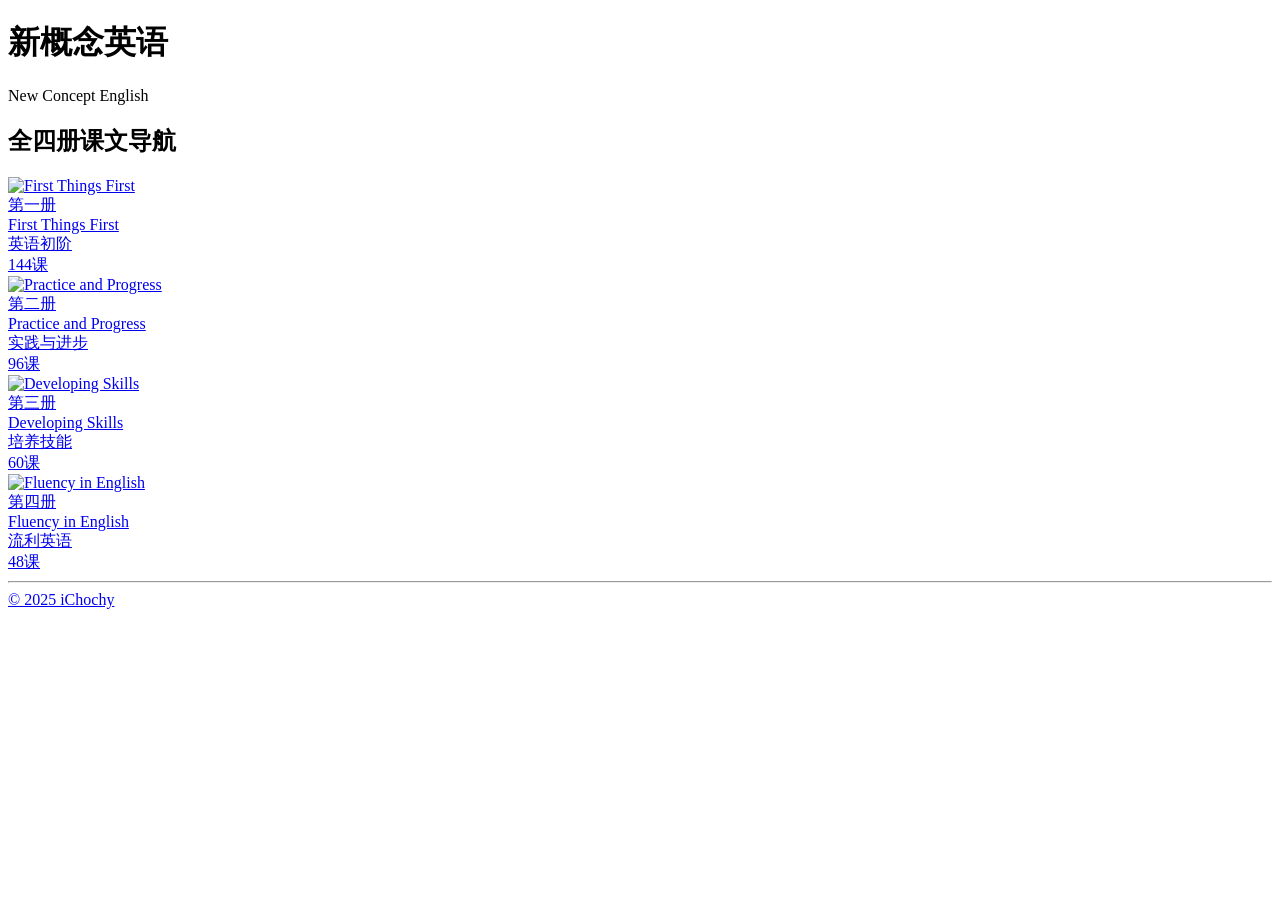
==== index.html @ 4d9871a3 "favicon" ====
<!DOCTYPE html>
<html lang="zh-CN">
<head>
    <meta charset="UTF-8">
    <meta name="viewport" content="width=device-width, initial-scale=1.0">
    <title>新概念英语 - 导航</title>
    <link rel="icon" href="/images/favicon.png" type="image/png">
    <link rel="apple-touch-icon" href="/images/favicon.png">
    <link rel="stylesheet" href="static/base.css">
    <link rel="stylesheet" href="static/index.css">
</head>
<body>
<div class="container">
    <div class="header">
        <h1>新概念英语</h1>
        <p>New Concept English</p>
    </div>
</div>
<div class="book-container">
    <div class="book-header">
        <h2>全四册课文导航</h2>
    </div>
    <div class="books-nav">
        <a href="book.html#NCE1">
            <div class="book-card" data-book="1">
                <img src="images/NCE1.jpg" alt="First Things First">
                <div class="book-info">
                    <div class="book-number">第一册</div>
                    <div class="book-title">First Things First</div>
                    <div class="book-subtitle">英语初阶</div>
                    <div class="lesson-count">144课</div>
                </div>
            </div>
        </a>

        <a href="book.html#NCE2">
            <div class="book-card" data-book="2">
                <img src="images/NCE2.jpg" alt="Practice and Progress">
                <div class="book-info">
                    <div class="book-number">第二册</div>
                    <div class="book-title">Practice and Progress</div>
                    <div class="book-subtitle">实践与进步</div>
                    <div class="lesson-count">96课</div>
                </div>
            </div>
        </a>
        <a href="book.html#NCE3">
            <div class="book-card" data-book="3">
                <img src="images/NCE3.jpg" alt="Developing Skills">
                <div class="book-info">
                    <div class="book-number">第三册</div>
                    <div class="book-title">Developing Skills</div>
                    <div class="book-subtitle">培养技能</div>
                    <div class="lesson-count">60课</div>
                </div>
            </div>
        </a>
        <a href="book.html#NCE4">
            <div class="book-card" data-book="4">
                <img src="images/NCE4.jpg" alt="Fluency in English">
                <div class="book-info">
                    <div class="book-number">第四册</div>
                    <div class="book-title">Fluency in English</div>
                    <div class="book-subtitle">流利英语</div>
                    <div class="lesson-count">48课</div>
                </div>
            </div>
        </a>
    </div>
</div>

<footer>
    <hr>
    <a target="_blank" href="https://github.com/ichochy/nce">© 2025 iChochy</a>
</footer>
</body>
</html>
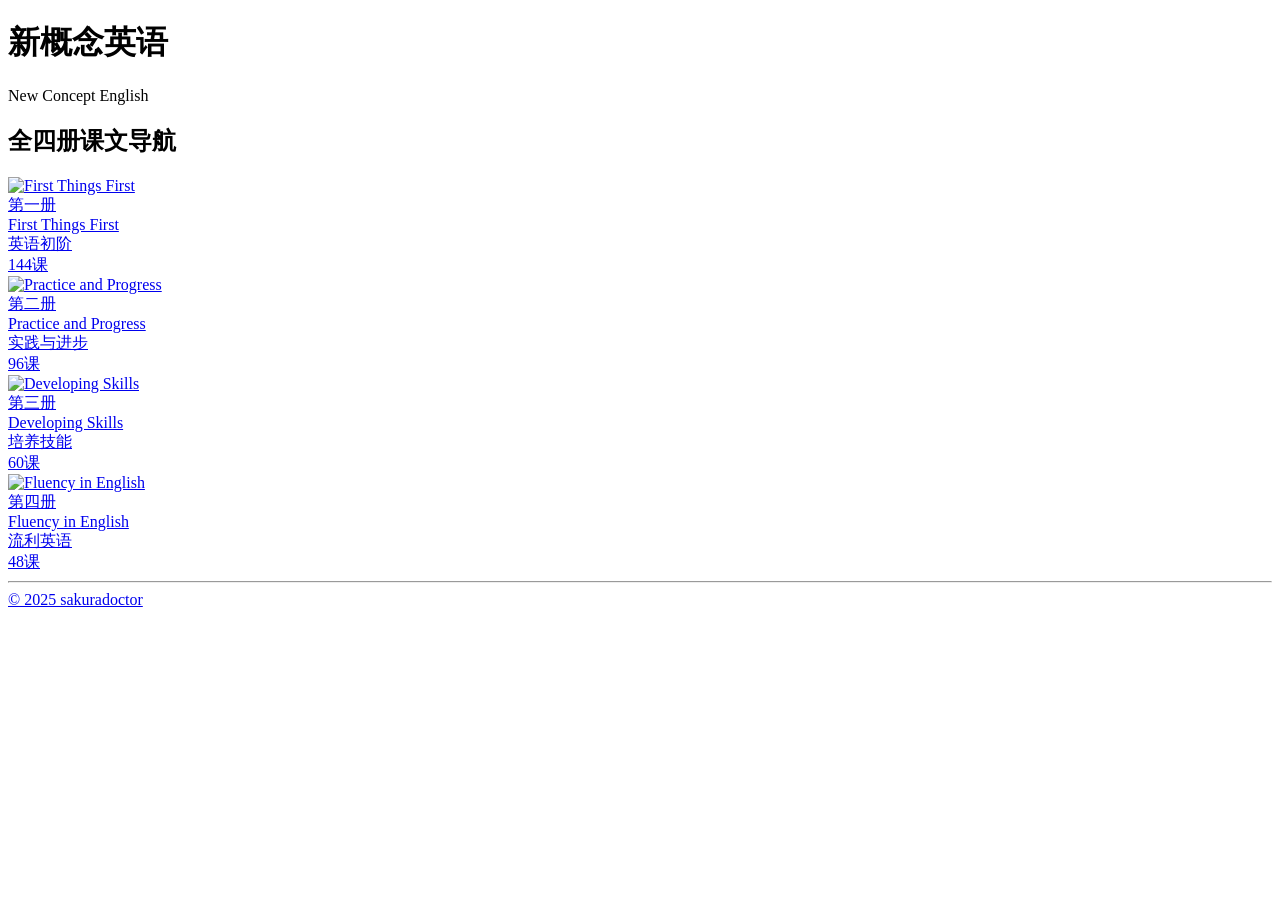
==== commit 784c55e5: "Update footer link to sakuradoctor" ====
--- a/index.html
+++ b/index.html
@@ -71,7 +71,7 @@
 
 <footer>
     <hr>
-    <a target="_blank" href="https://github.com/ichochy/nce">© 2025 iChochy</a>
+    <a target="_blank" href="https://sakuradoctor.com">© 2025 sakuradoctor</a>
 </footer>
 </body>
-</html>+</html>
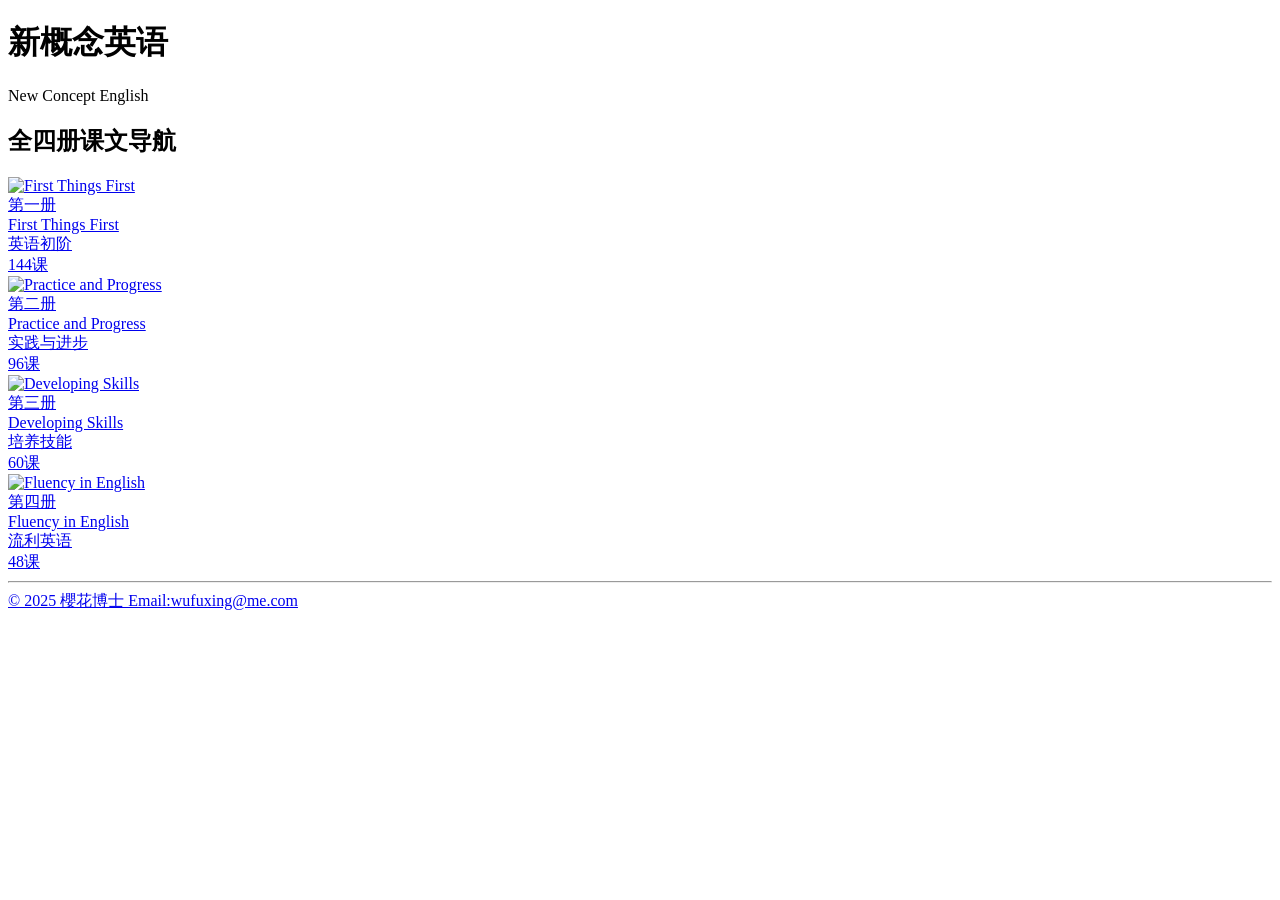
==== commit 428cac3a: "Update footer link text and email address" ====
--- a/index.html
+++ b/index.html
@@ -71,7 +71,7 @@
 
 <footer>
     <hr>
-    <a target="_blank" href="https://sakuradoctor.com">© 2025 sakuradoctor</a>
+    <a target="_blank" href="https://sakuradoctor.com">© 2025 櫻花博士 Email:wufuxing@me.com</a>
 </footer>
 </body>
 </html>
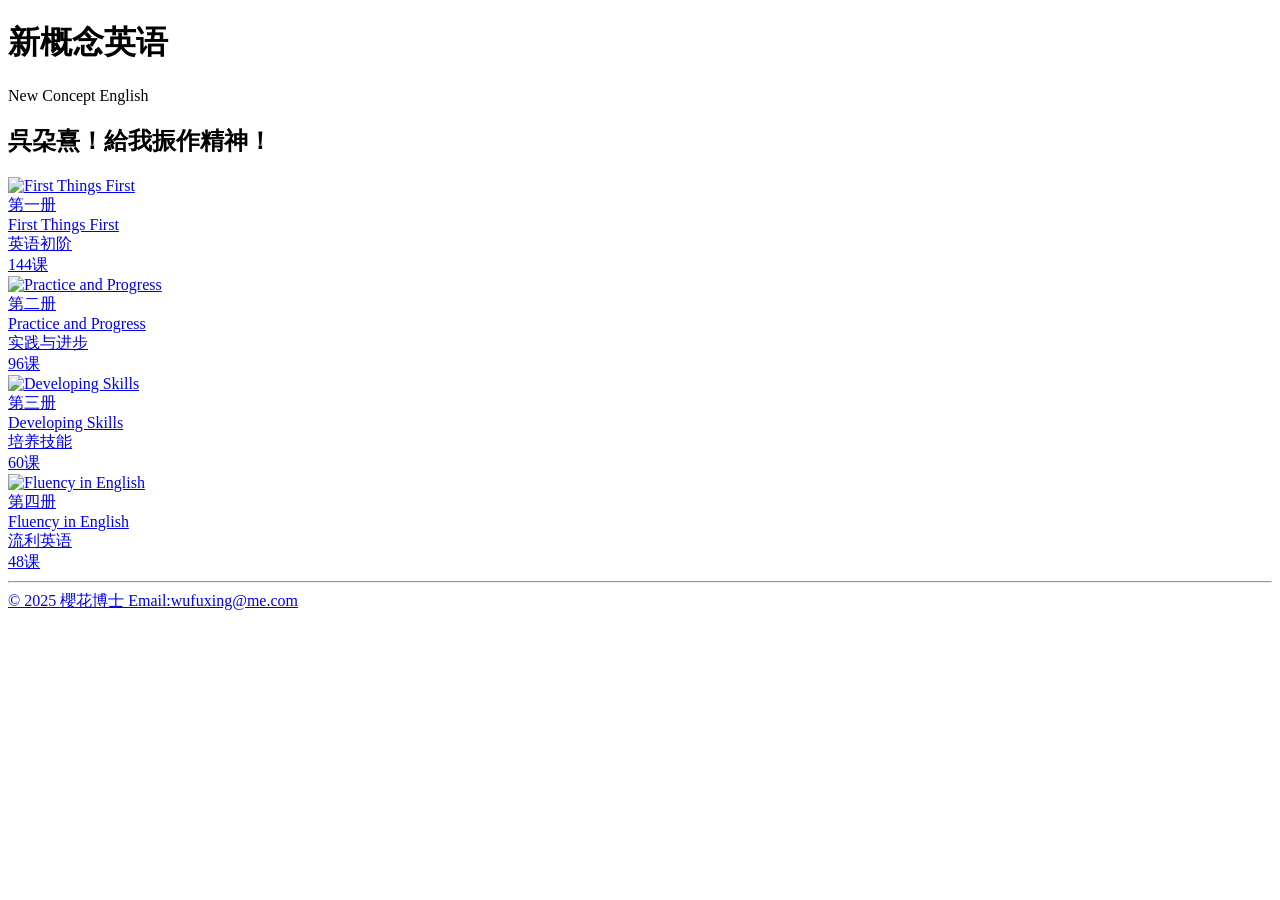
==== commit d25a3533: "Update book header text in index.html" ====
--- a/index.html
+++ b/index.html
@@ -18,7 +18,7 @@
 </div>
 <div class="book-container">
     <div class="book-header">
-        <h2>全四册课文导航</h2>
+        <h2>呉朶熹！給我振作精神！</h2>
     </div>
     <div class="books-nav">
         <a href="book.html#NCE1">
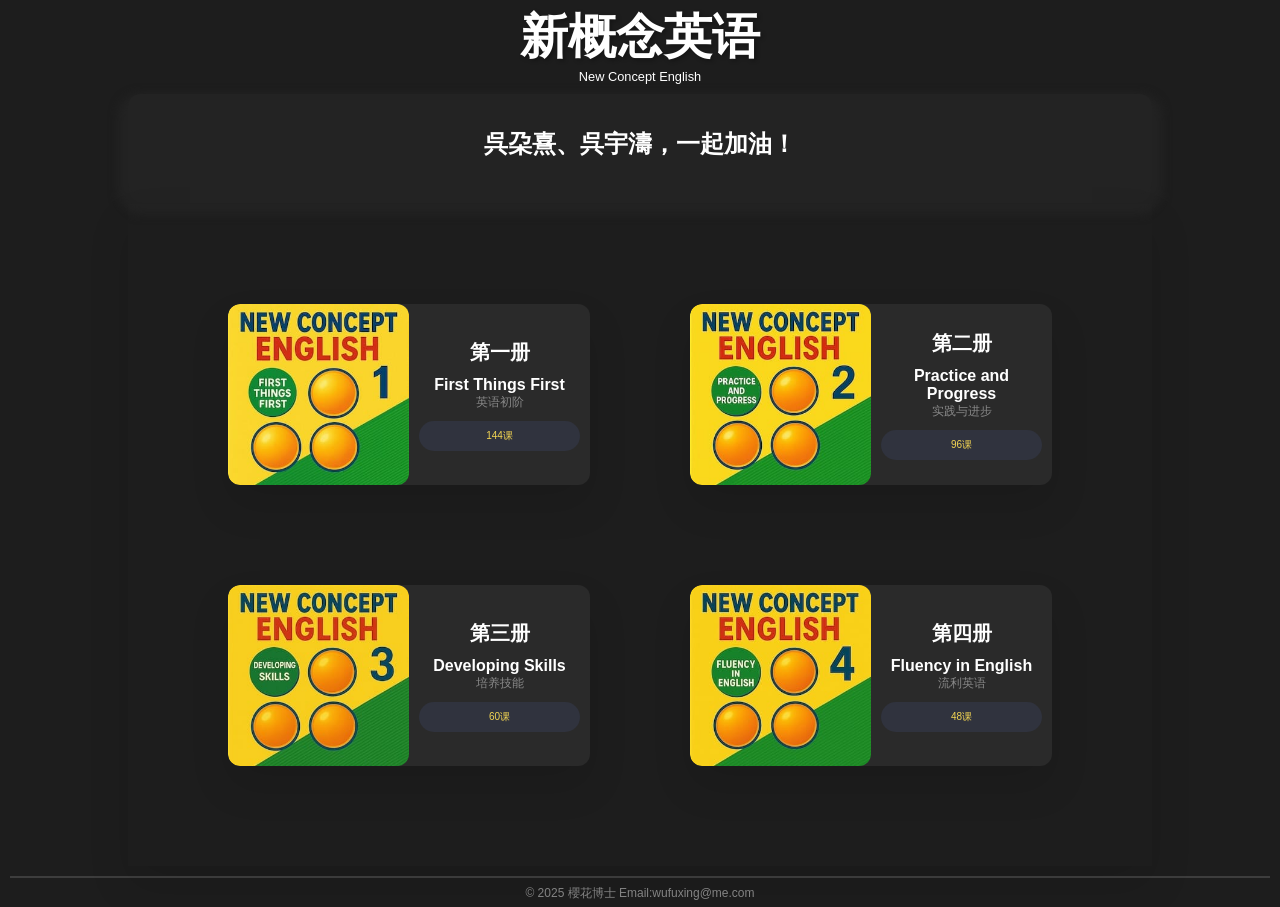
==== commit 30204552: "Update book header text in index.html" ====
--- a/index.html
+++ b/index.html
@@ -18,7 +18,7 @@
 </div>
 <div class="book-container">
     <div class="book-header">
-        <h2>呉朶熹！給我振作精神！</h2>
+        <h2>呉朶熹、呉宇濤，一起加油！</h2>
     </div>
     <div class="books-nav">
         <a href="book.html#NCE1">
--- a/static/base.css
+++ b/static/base.css
@@ -0,0 +1,141 @@
+* {
+    margin: 0;
+    padding: 0;
+    box-sizing: border-box;
+    text-decoration: none;
+}
+
+body {
+    font-family: 'Microsoft YaHei', Arial, sans-serif;
+    min-height: 100vh;
+    display: flex;
+    flex-direction: column;
+    color: #ffffff;
+    background-color: #1D1D1D;
+}
+
+
+hr {
+    margin: 5px;
+    border: 1px solid #888888; /* 颜色和粗细 */
+    opacity: 0.3;
+}
+
+.header {
+    text-align: center;
+    color: #ffffff;
+    padding: 5px;
+}
+
+.header h1 {
+    font-size: 3em;
+    font-weight: 700;
+    text-shadow: 2px 2px 4px rgba(0, 0, 0, 0.3);
+    animation: fadeInDown 1s ease-out;
+}
+
+.header p {
+    font-size: 0.8em;
+    opacity: 0.9;
+    margin-bottom: 5px;
+    animation: fadeInUp 1s ease-out 0.3s both;
+}
+
+.book-container {
+    flex: 1;
+    display: flex;
+    flex-direction: column;
+    min-height: 0;
+    animation: slideInUp 1s ease-out 0.3s both;
+}
+
+.book-header {
+    background-color: #232323;
+    text-align: center;
+    padding: 10px;
+    display: flex;
+    justify-content: center;
+    align-items: center;
+    gap: 10px;
+    border-radius: 12px;
+    margin-bottom: 10px;
+    min-height: 100px;
+    box-shadow: 0 10px 10px 10px rgb(35, 35, 35);
+}
+
+.book-header img {
+    max-width: 100px;
+    border-radius: 12px;
+}
+
+.book-title {
+    color: #ffffff;
+    font-weight: bold;
+}
+
+.book-title p {
+    font-size: 8px;
+    color: #888888;
+    padding-top: 5px;
+}
+
+footer {
+    /* 这里是头部和底部的样式，它们的高度是固定的 */
+    padding: 5px;
+    text-align: center;
+
+    flex-shrink: 0; /* 防止头部和底部在空间不足时收缩 */
+}
+
+footer a {
+    color: #888888;
+    font-size: 12px;
+}
+
+
+@keyframes fadeInDown {
+    from {
+        opacity: 0;
+        transform: translateY(-30px);
+    }
+    to {
+        opacity: 1;
+        transform: translateY(0);
+    }
+}
+
+@keyframes fadeInUp {
+    from {
+        opacity: 0;
+        transform: translateY(30px);
+    }
+    to {
+        opacity: 1;
+        transform: translateY(0);
+    }
+}
+
+@keyframes slideInUp {
+    from {
+        opacity: 0;
+        transform: translateY(50px);
+    }
+    to {
+        opacity: 1;
+        transform: translateY(0);
+    }
+}
+
+@media (max-width: 768px) {
+    .header h1 {
+        font-size: 1.5em;
+    }
+}
+
+@media (min-width: 768px) {
+    .book-container {
+        margin: 0 10%;
+    }
+}
+
+
--- a/static/index.css
+++ b/static/index.css
@@ -0,0 +1,106 @@
+.books-nav {
+    display: grid;
+    grid-template-columns: repeat(auto-fit, minmax(300px, 1fr));
+    grid-auto-rows: 1fr;
+    gap: 100px;
+    padding: 100px;
+    box-shadow: 0 20px 40px rgba(0, 0, 0, 0.1);
+}
+
+.book-card {
+    border-radius: 12px;
+    background-color: #2A2A2A;
+    color: #ffffff;
+    text-align: center;
+    box-shadow: 0 20px 40px rgba(0, 0, 0, 0.1);
+    cursor: pointer;
+    transition: all 0.4s cubic-bezier(0.175, 0.885, 0.32, 1.275);
+    position: relative;
+    overflow: hidden;
+    display: flex;
+    justify-content: center;
+    align-items: center;
+}
+
+.book-card img {
+    border-radius: 12px;
+    width: 50%;
+    height: 50%;
+    object-fit: cover;
+}
+
+.book-card .book-info {
+    flex: 1;
+    padding: 0 10px;
+}
+
+.book-card:hover {
+    transform: translateY(-10px) scale(1.02);
+    box-shadow: 0 30px 60px rgba(0, 0, 0, 0.15);
+    background: linear-gradient(135deg, #2458CA, #458E37);
+    color: white;
+}
+
+.book-card::before {
+    content: '';
+    position: absolute;
+    top: 0;
+    left: -100%;
+    width: 100%;
+    height: 100%;
+    background: linear-gradient(90deg, transparent, rgba(255, 255, 255, 0.4), transparent);
+    transition: left 0.5s;
+}
+
+.book-card:hover::before {
+    left: 100%;
+}
+
+
+.book-number {
+    margin-top: 10px;
+    font-size: 20px;
+    font-weight: bold;
+    margin-bottom: 10px;
+    background: white;
+    -webkit-background-clip: text;
+    -webkit-text-fill-color: transparent;
+    background-clip: text;
+    flex: 1;
+}
+
+.book-card:hover .book-number {
+    background: white;
+    -webkit-background-clip: text;
+    -webkit-text-fill-color: transparent;
+    background-clip: text;
+}
+
+.book-subtitle {
+    font-size: 12px;
+    margin-bottom: 10px;
+    color: #888888;
+}
+
+.lesson-count {
+    background: rgba(102, 126, 234, 0.1);
+    padding: 8px 16px;
+    border-radius: 25px;
+    font-size: 10px;
+    margin-bottom: 10px;
+    color: #F4D653;
+}
+
+.book-card:hover .lesson-count {
+    background: rgba(255, 255, 255, 0.2);
+    color: white;
+}
+
+@media (max-width: 768px) {
+    .books-nav {
+        grid-template-columns: 1fr;
+        gap: 40px;
+        padding: 40px;
+    }
+
+}
